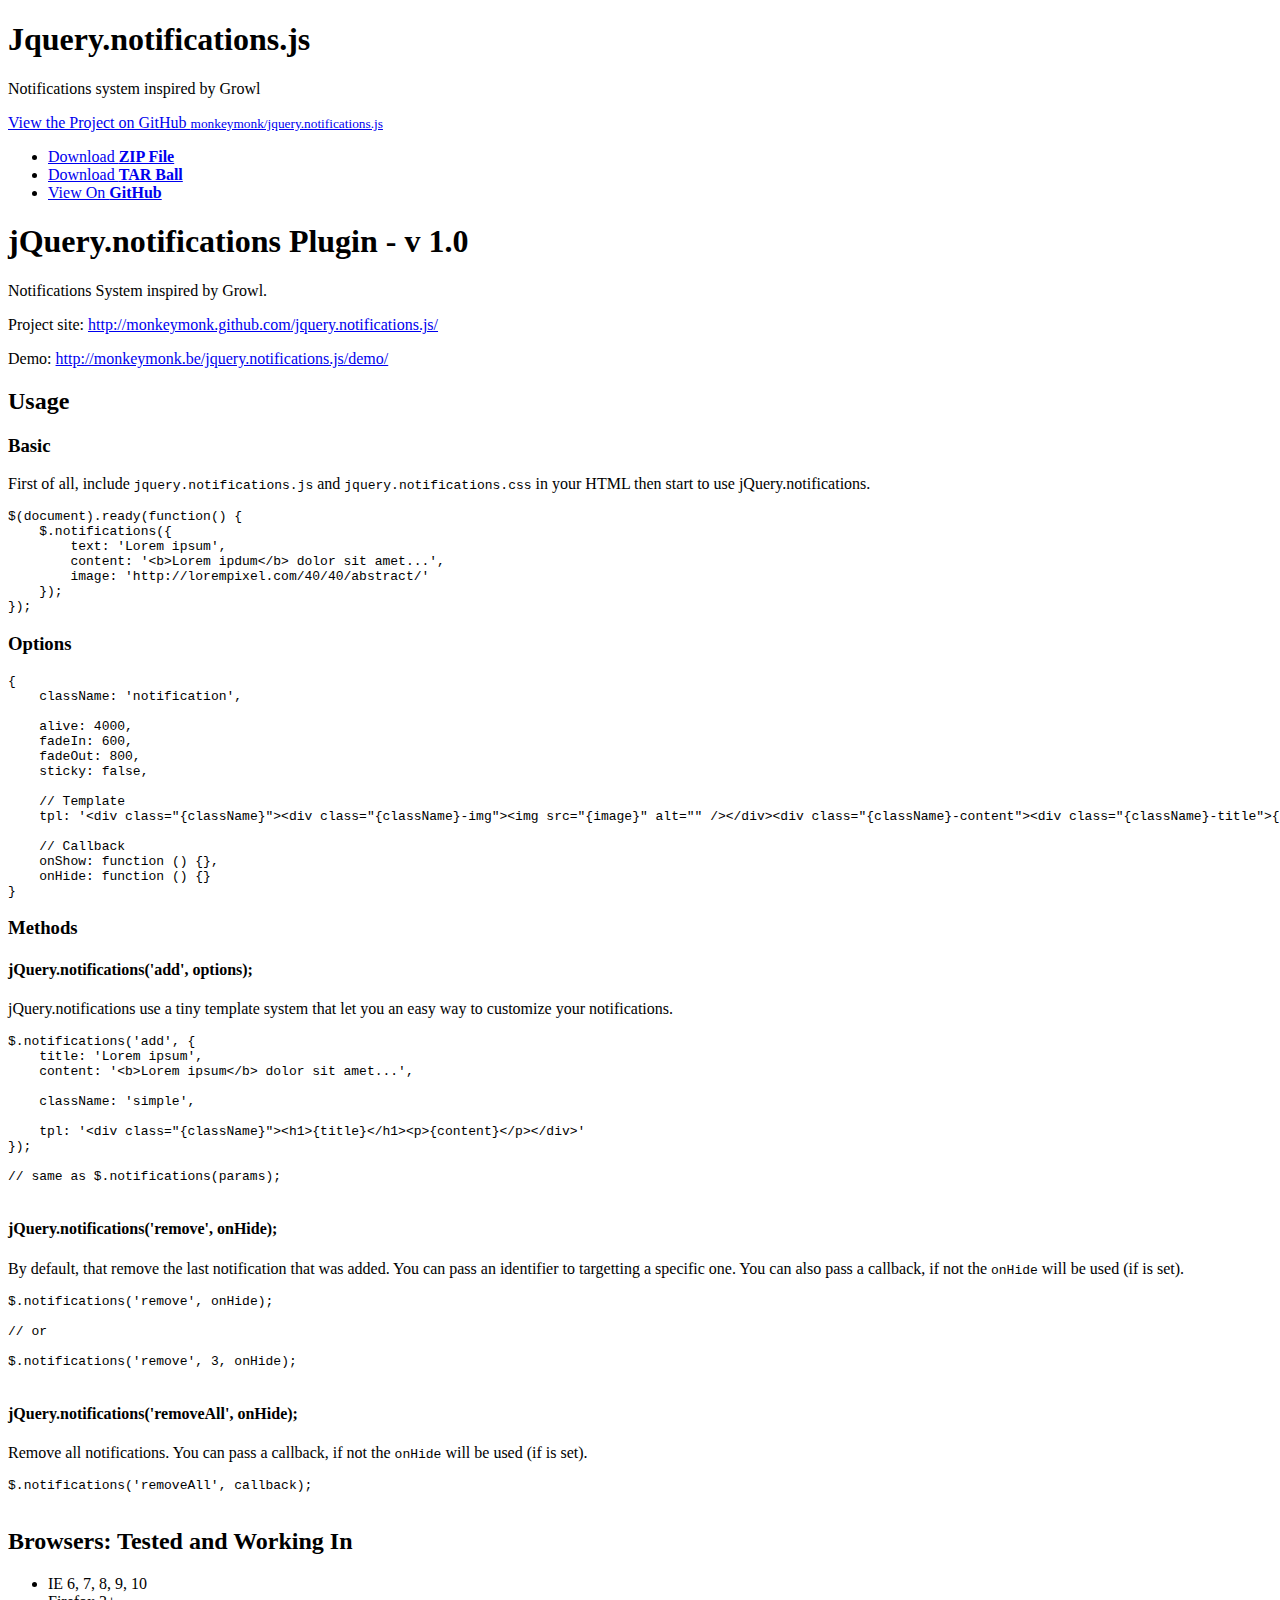
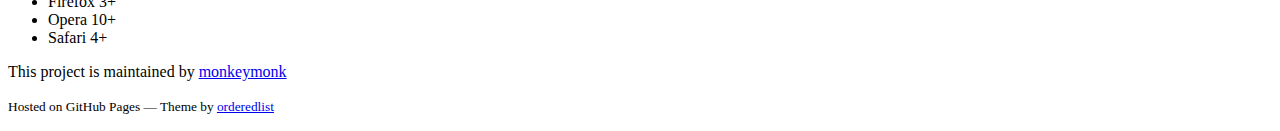
==== index.html @ 839782ae "Create gh-pages branch via GitHub" ====
<!doctype html>
<html>
  <head>
    <meta charset="utf-8">
    <meta http-equiv="X-UA-Compatible" content="chrome=1">
    <title>Jquery.notifications.js by monkeymonk</title>

    <link rel="stylesheet" href="stylesheets/styles.css">
    <link rel="stylesheet" href="stylesheets/pygment_trac.css">
    <meta name="viewport" content="width=device-width, initial-scale=1, user-scalable=no">
    <!--[if lt IE 9]>
    <script src="//html5shiv.googlecode.com/svn/trunk/html5.js"></script>
    <![endif]-->
  </head>
  <body>
    <div class="wrapper">
      <header>
        <h1>Jquery.notifications.js</h1>
        <p>Notifications system inspired by Growl</p>

        <p class="view"><a href="https://github.com/monkeymonk/jquery.notifications.js">View the Project on GitHub <small>monkeymonk/jquery.notifications.js</small></a></p>


        <ul>
          <li><a href="https://github.com/monkeymonk/jquery.notifications.js/zipball/master">Download <strong>ZIP File</strong></a></li>
          <li><a href="https://github.com/monkeymonk/jquery.notifications.js/tarball/master">Download <strong>TAR Ball</strong></a></li>
          <li><a href="https://github.com/monkeymonk/jquery.notifications.js">View On <strong>GitHub</strong></a></li>
        </ul>
      </header>
      <section>
        <h1>jQuery.notifications Plugin - v 1.0</h1>

<p>Notifications System inspired by Growl.</p>

<p>Project site: <a href="http://monkeymonk.github.com/jquery.notifications.js/">http://monkeymonk.github.com/jquery.notifications.js/</a></p>

<p>Demo: <a href="http://monkeymonk.be/jquery.notifications.js/demo/">http://monkeymonk.be/jquery.notifications.js/demo/</a></p>

<h2>Usage</h2>

<h3>Basic</h3>

<p>First of all, include <code>jquery.notifications.js</code> and <code>jquery.notifications.css</code> in your HTML then start to use jQuery.notifications.</p>

<div class="highlight"><pre><span class="nx">$</span><span class="p">(</span><span class="nb">document</span><span class="p">).</span><span class="nx">ready</span><span class="p">(</span><span class="kd">function</span><span class="p">()</span> <span class="p">{</span>
    <span class="nx">$</span><span class="p">.</span><span class="nx">notifications</span><span class="p">({</span>
        <span class="nx">text</span><span class="o">:</span> <span class="s1">'Lorem ipsum'</span><span class="p">,</span>
        <span class="nx">content</span><span class="o">:</span> <span class="s1">'&lt;b&gt;Lorem ipdum&lt;/b&gt; dolor sit amet...'</span><span class="p">,</span>
        <span class="nx">image</span><span class="o">:</span> <span class="s1">'http://lorempixel.com/40/40/abstract/'</span>
    <span class="p">});</span>
<span class="p">});</span>
</pre></div>

<h3>Options</h3>

<div class="highlight"><pre><span class="p">{</span>
    <span class="nx">className</span><span class="o">:</span> <span class="s1">'notification'</span><span class="p">,</span>

    <span class="nx">alive</span><span class="o">:</span> <span class="mi">4000</span><span class="p">,</span>
    <span class="nx">fadeIn</span><span class="o">:</span> <span class="mi">600</span><span class="p">,</span>
    <span class="nx">fadeOut</span><span class="o">:</span> <span class="mi">800</span><span class="p">,</span>
    <span class="nx">sticky</span><span class="o">:</span> <span class="kc">false</span><span class="p">,</span>

    <span class="c1">// Template</span>
    <span class="nx">tpl</span><span class="o">:</span> <span class="s1">'&lt;div class="{className}"&gt;&lt;div class="{className}-img"&gt;&lt;img src="{image}" alt="" /&gt;&lt;/div&gt;&lt;div class="{className}-content"&gt;&lt;div class="{className}-title"&gt;{title}&lt;/div&gt;{content}&lt;/div&gt;&lt;/div&gt;'</span><span class="p">,</span>

    <span class="c1">// Callback</span>
    <span class="nx">onShow</span><span class="o">:</span> <span class="kd">function</span> <span class="p">()</span> <span class="p">{},</span>
    <span class="nx">onHide</span><span class="o">:</span> <span class="kd">function</span> <span class="p">()</span> <span class="p">{}</span>
<span class="p">}</span>
</pre></div>

<h3>Methods</h3>

<h4>jQuery.notifications('add', options);</h4>

<p>jQuery.notifications use a tiny template system that let you an easy way to customize your notifications.</p>

<div class="highlight"><pre><span class="nx">$</span><span class="p">.</span><span class="nx">notifications</span><span class="p">(</span><span class="s1">'add'</span><span class="p">,</span> <span class="p">{</span>
    <span class="nx">title</span><span class="o">:</span> <span class="s1">'Lorem ipsum'</span><span class="p">,</span>
    <span class="nx">content</span><span class="o">:</span> <span class="s1">'&lt;b&gt;Lorem ipsum&lt;/b&gt; dolor sit amet...'</span><span class="p">,</span>

    <span class="nx">className</span><span class="o">:</span> <span class="s1">'simple'</span><span class="p">,</span>

    <span class="nx">tpl</span><span class="o">:</span> <span class="s1">'&lt;div class="{className}"&gt;&lt;h1&gt;{title}&lt;/h1&gt;&lt;p&gt;{content}&lt;/p&gt;&lt;/div&gt;'</span>
<span class="p">});</span>

<span class="c1">// same as $.notifications(params);</span>

</pre></div>

<h4>jQuery.notifications('remove', onHide);</h4>

<p>By default, that remove the last notification that was added.
You can pass an identifier to targetting a specific one.
You can also pass a callback, if not the <code>onHide</code> will be used (if is set).</p>

<div class="highlight"><pre><span class="nx">$</span><span class="p">.</span><span class="nx">notifications</span><span class="p">(</span><span class="s1">'remove'</span><span class="p">,</span> <span class="nx">onHide</span><span class="p">);</span>

<span class="c1">// or</span>

<span class="nx">$</span><span class="p">.</span><span class="nx">notifications</span><span class="p">(</span><span class="s1">'remove'</span><span class="p">,</span> <span class="mi">3</span><span class="p">,</span> <span class="nx">onHide</span><span class="p">);</span>

</pre></div>

<h4>jQuery.notifications('removeAll', onHide);</h4>

<p>Remove all notifications.
You can pass a callback, if not the <code>onHide</code> will be used (if is set).</p>

<div class="highlight"><pre><span class="nx">$</span><span class="p">.</span><span class="nx">notifications</span><span class="p">(</span><span class="s1">'removeAll'</span><span class="p">,</span> <span class="nx">callback</span><span class="p">);</span>

</pre></div>

<h2>Browsers: Tested and Working In</h2>

<ul>
<li>IE 6, 7, 8, 9, 10</li>
<li>Firefox 3+</li>
<li>Opera 10+</li>
<li>Safari 4+</li>
</ul>
      </section>
      <footer>
        <p>This project is maintained by <a href="https://github.com/monkeymonk">monkeymonk</a></p>
        <p><small>Hosted on GitHub Pages &mdash; Theme by <a href="https://github.com/orderedlist">orderedlist</a></small></p>
      </footer>
    </div>
    <script src="javascripts/scale.fix.js"></script>
    
  </body>
</html>
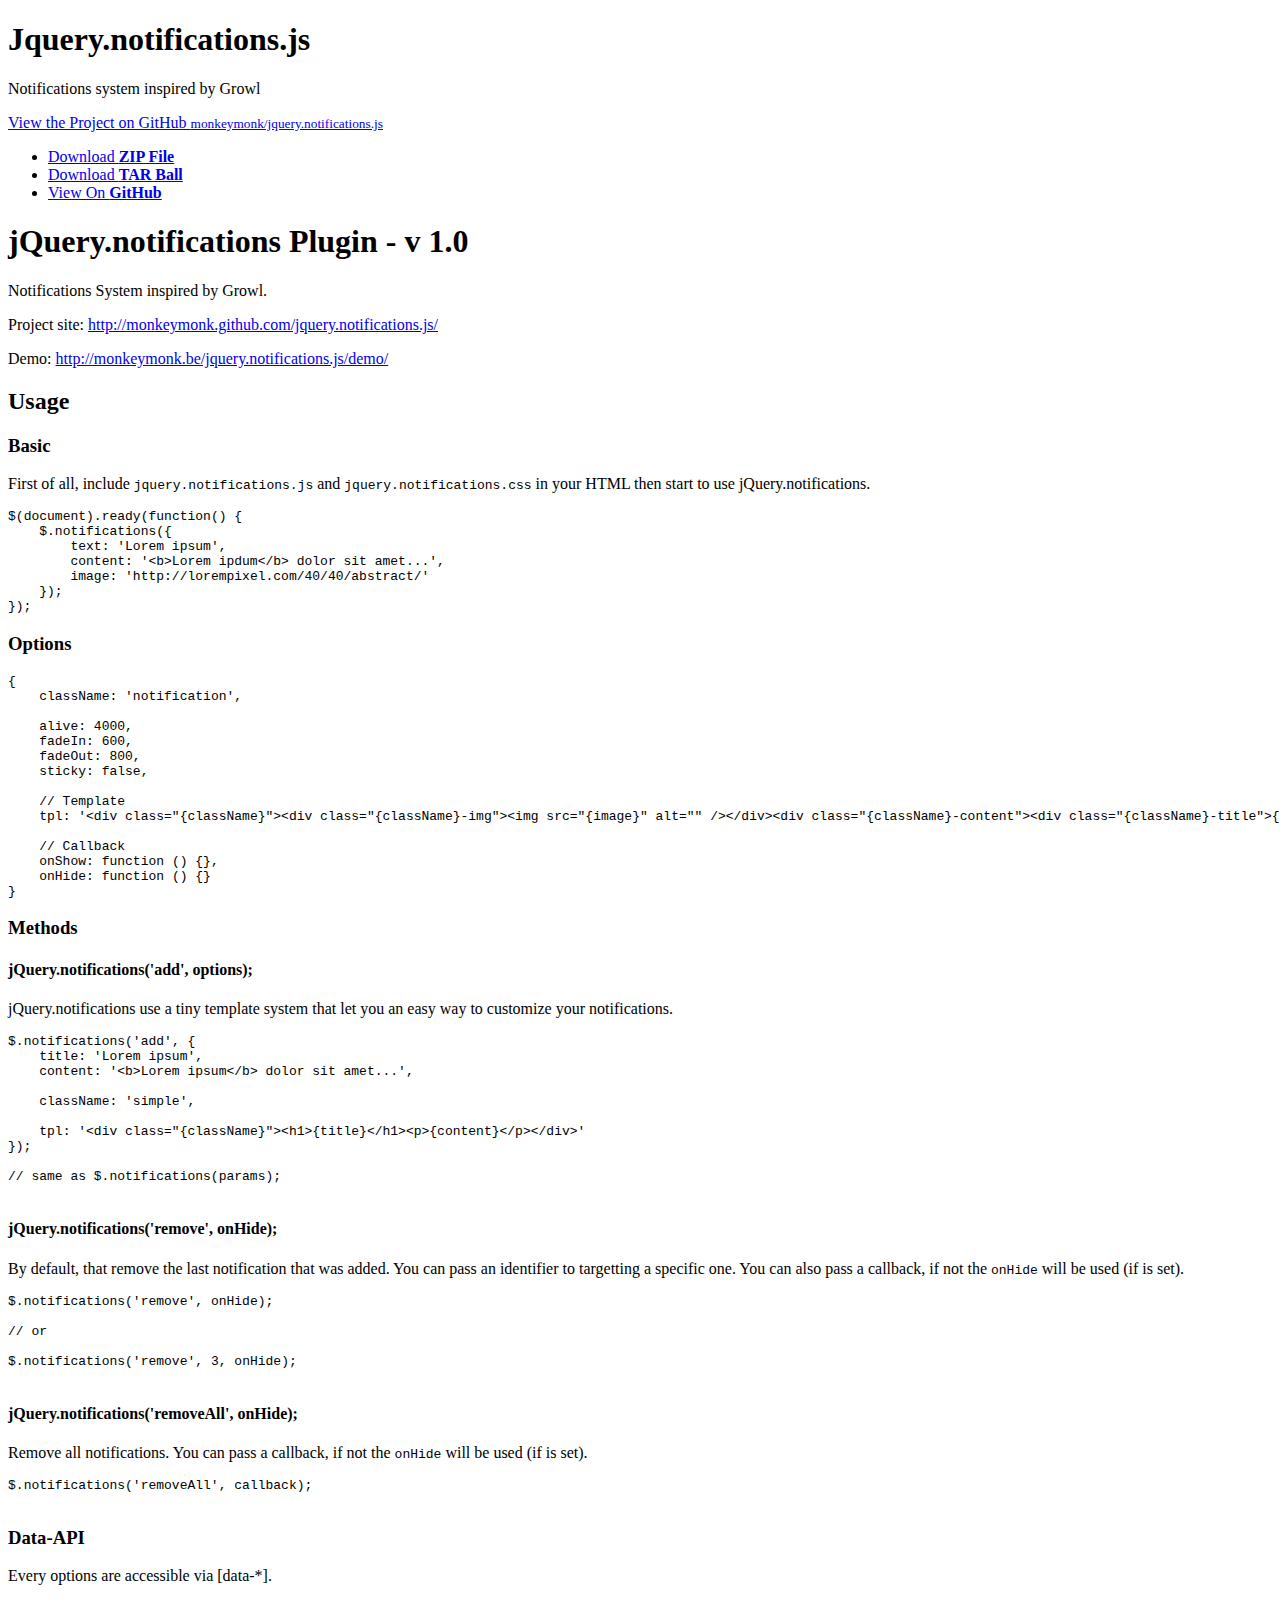
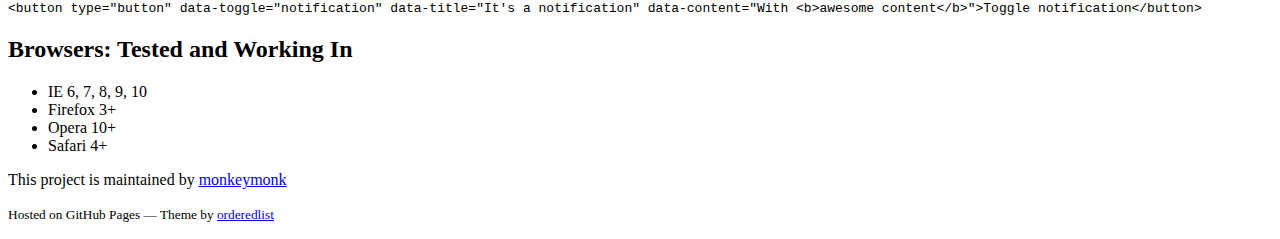
==== commit b15ef6da: "Create gh-pages branch via GitHub" ====
--- a/index.html
+++ b/index.html
@@ -112,6 +112,13 @@
 
 </pre></div>
 
+<h3>Data-API</h3>
+
+<p>Every options are accessible via [data-*].</p>
+
+<div class="highlight"><pre><span class="nt">&lt;button</span> <span class="na">type=</span><span class="s">"button"</span> <span class="na">data-toggle=</span><span class="s">"notification"</span> <span class="na">data-title=</span><span class="s">"It's a notification"</span> <span class="na">data-content=</span><span class="s">"With &lt;b&gt;awesome content&lt;/b&gt;"</span><span class="nt">&gt;</span>Toggle notification<span class="nt">&lt;/button&gt;</span>
+</pre></div>
+
 <h2>Browsers: Tested and Working In</h2>
 
 <ul>
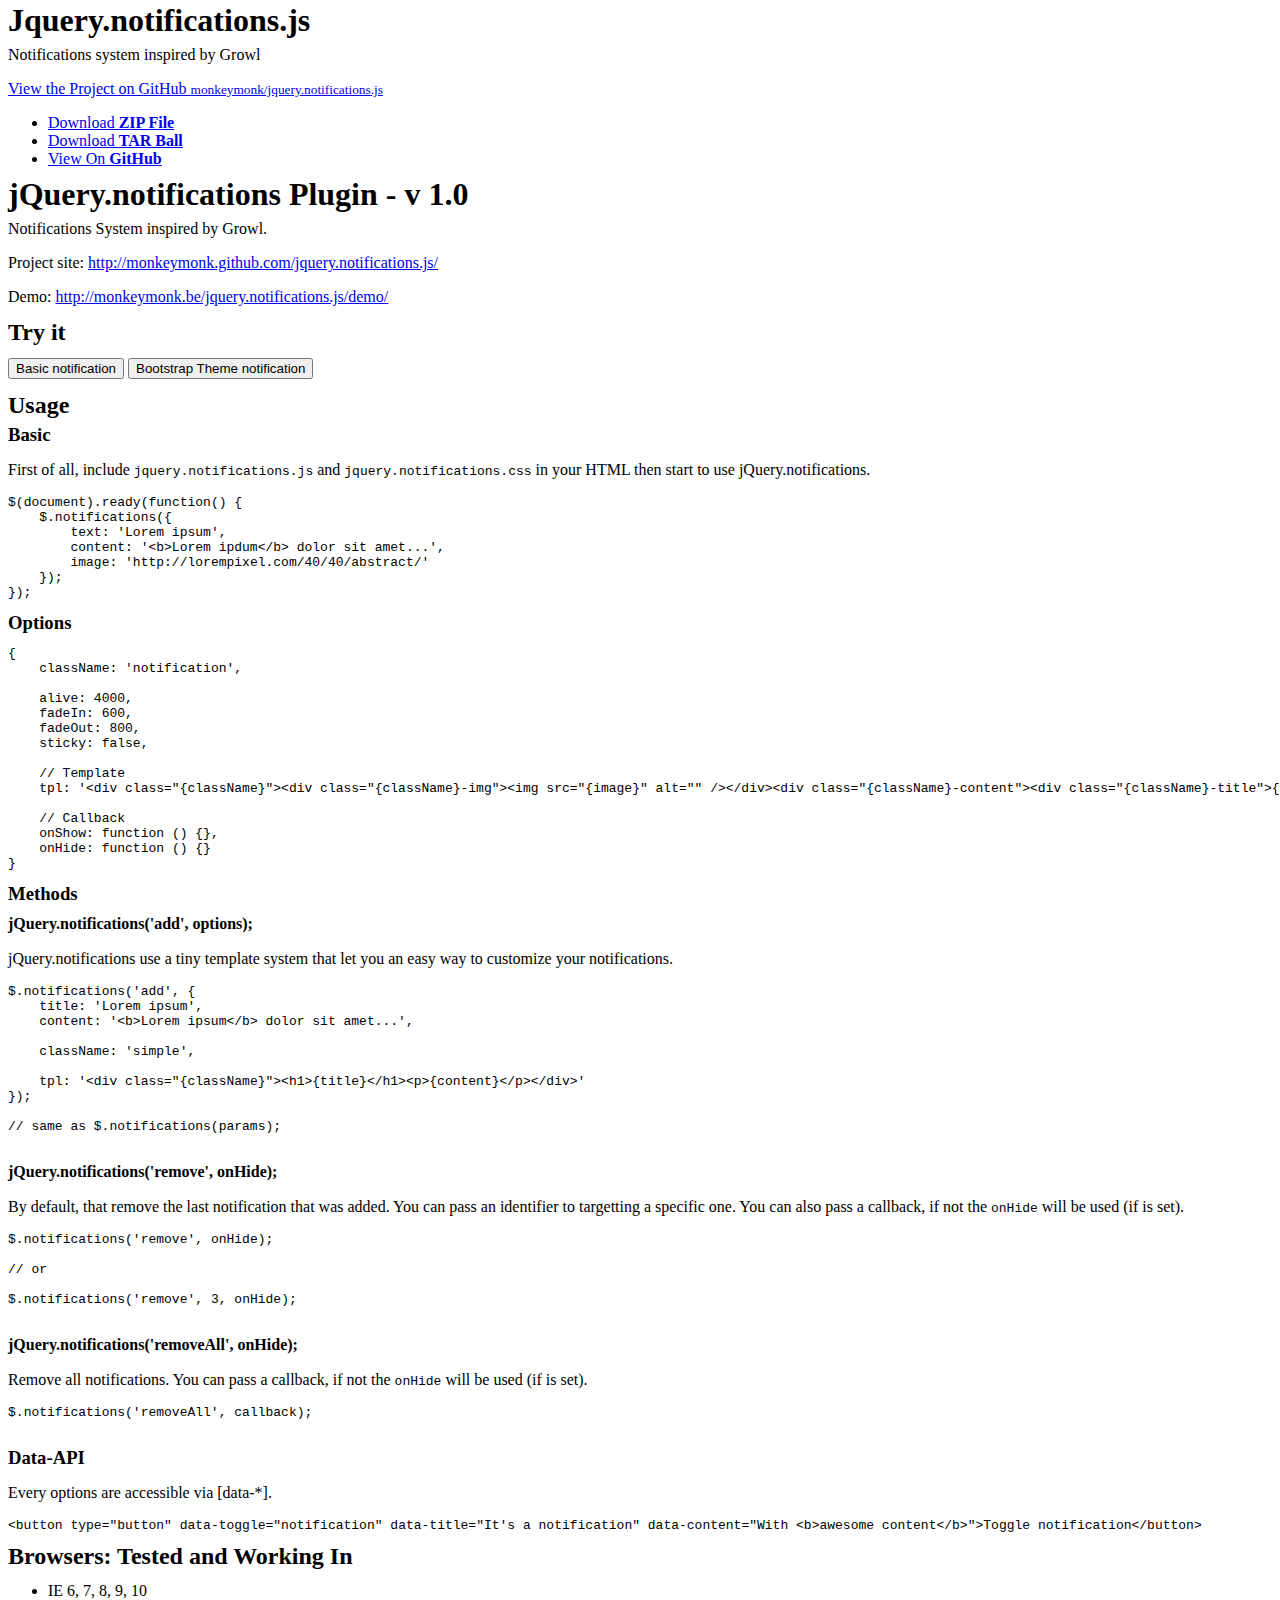
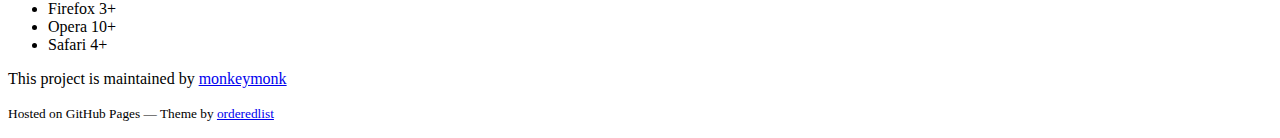
==== commit 04947384: "update preview" ====
--- a/index.html
+++ b/index.html
@@ -7,6 +7,8 @@
 
     <link rel="stylesheet" href="stylesheets/styles.css">
     <link rel="stylesheet" href="stylesheets/pygment_trac.css">
+    <link rel="stylesheet" href="stylesheets/jquery.notifications.css">
+    <link rel="stylesheet" href="stylesheets/bootstrap-alert.css">
     <meta name="viewport" content="width=device-width, initial-scale=1, user-scalable=no">
     <!--[if lt IE 9]>
     <script src="//html5shiv.googlecode.com/svn/trunk/html5.js"></script>
@@ -34,7 +36,14 @@
 
 <p>Project site: <a href="http://monkeymonk.github.com/jquery.notifications.js/">http://monkeymonk.github.com/jquery.notifications.js/</a></p>
 
-<p>Demo: <a href="http://monkeymonk.be/jquery.notifications.js/demo/">http://monkeymonk.be/jquery.notifications.js/demo/</a></p>
+<p>Demo: <a href="http://monkeymonk.be/jquery.notifications.js/demo/" rel="external">http://monkeymonk.be/jquery.notifications.js/demo/</a></p>
+
+<h2>Try it</h2>
+
+<p>
+  <button data-toggle="notification" data-title="It's a notification" data-content="With <b>awesome content</b>" data-image="http://lorempixel.com/40/40/abstract/" data-tpl="<div class='{className}'><div class='{className}-img'><img src='{image}' alt='' /></div><div class='{className}-content'><div class='{className}-title'>{title}</div>{content}</div></div>">Basic notification</button>
+  <button data-toggle="notification" data-title="It's a notification" data-content="With <b>awesome content</b>" data-tpl="<div class='alert alert-success'><button type='button' class='close' data-dismiss='alert'>×</button><h4>{title}</h4><p>{content}</p></div>">Bootstrap Theme notification</button>
+</p>
 
 <h2>Usage</h2>
 
@@ -134,6 +143,7 @@
       </footer>
     </div>
     <script src="javascripts/scale.fix.js"></script>
-    
+    <script src="http://code.jquery.com/jquery-1.9.0.min.js"></script>
+    <script src="javascripts/jquery.notifications.min.js"></script>
   </body>
 </html>